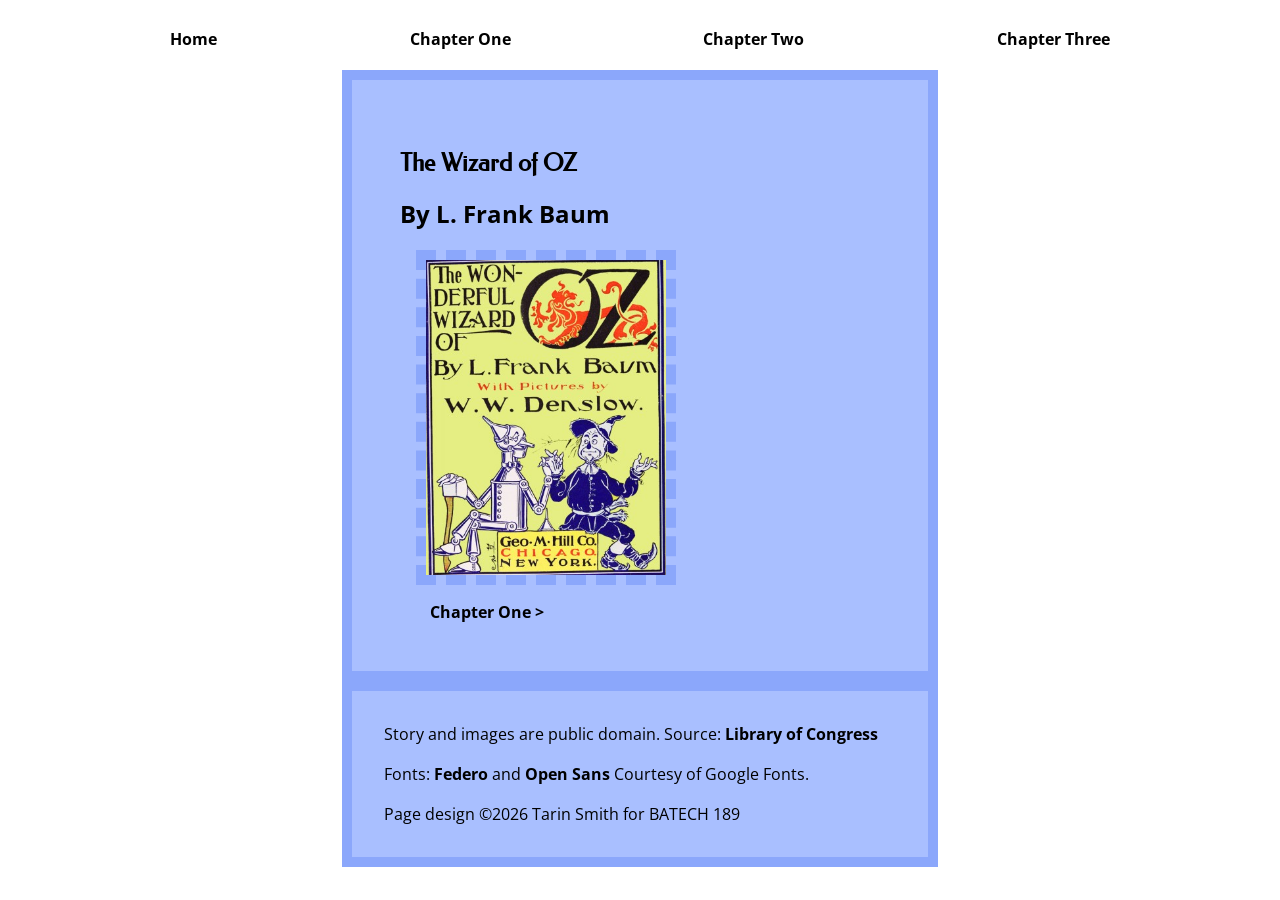
==== index.html @ e9f1b011 "Webproject4" ====
<!doctype html>
<html lang="en">
    <head>
        <meta charset="UTF-8" />
        <title>Wizard of Oz e-book</title>
        <link rel="stylesheet" href="style.css" />
        <link
            href="https://fonts.googleapis.com/css2?family=Federo&family=Open+Sans:ital,wght@0,300..800;1,300..800&display=swap"
            rel="stylesheet" />
    </head>

    <body>
        <nav>
            <a href="index.html">Home</a>
            <a href="Ch1.html">Chapter One</a>
            <a href="Ch2.html">Chapter Two</a>
            <a href="Ch3.html">Chapter Three</a>
        </nav>
        <section>
            <h1>The Wizard of OZ</h1>
            <h2>By L. Frank Baum</h2>

            <img src="cover1.jpg" id="imgForcover" alt="The Wizard of Oz cover, W.W. Denslow" />

            <a href="Ch1.html">Chapter One &gt;</a>
        </section>  

        <footer id="footer">
            <p>
                Story and images are public domain. Source: <a href="https://www.loc.gov/item/03032405/"
                    > Library of Congress</a
                >
            </p>
            <br />
            <p>
                Fonts:
                <a href="https://fonts.google.com/specimen/Federo/license?preview.script=Latn&query=Cyreal">Federo </a
                > and <a href="https://fonts.google.com/specimen/Open+Sans/license?query=open+sans">Open Sans </a> Courtesy
                of Google Fonts.
            </p>
            <br />
            <p>Page design &copy;2026 Tarin Smith for BATECH 189</p>
        </footer>
    </body>
</html>
---- style.css ----
h1 {
    font-family: Federo, sans-serif;
    font-size: 1;
}

h2 {
    font-family: Open Sans;
}

p {
    text-align: Left;
    font-family: Open Sans;
    max-width: 30em;
}

a {
    font-family: Open Sans;
    font-weight: bold;
    max-width: 30em;
    padding: 20px 30px;
    text-decoration: none;
    color: black;
}

section {
    border: 10px solid #8ba7fb;
    padding: 3em;
    margin: 2em;
    max-width: 30em;
    background-color: #a9bfff;

    margin-top: 0;
    margin-bottom: 0;
    margin-left: auto;
    margin-right: auto;
}

nav {
    display: flex;
    flex-direction: row;
    justify-content: space-evenly;
}

.firstletter {
    font-family: Federo, serif;
    font-style: italic;
    font-weight: bold;
    color: #1b2cca;
    font-size: x-large;
    padding-right: 0.07em;
}
#imgForcover {
  width: 50%;
    border: 10px dashed #8ba7fb;
    margin: 1em;
    float: none;
    display:flex;
    justify-content: center;
}
img {
    width: 40%;
    border: 10px solid #8ba7fb;
    margin: 1em;
    float: inline-start;
}
footer {
    
    padding: 2em;
    background-color:#a9bfff;
    border: 10px solid #8ba7fb;
    
    max-width: 32em;
    
    margin-top: 0;
    margin-bottom: 0;
    margin-left: auto;
    margin-right: auto;
}
#footer a, p {
    font-family: Open Sans;
    max-width: 50em;
    padding: 0;
    margin:0;
}
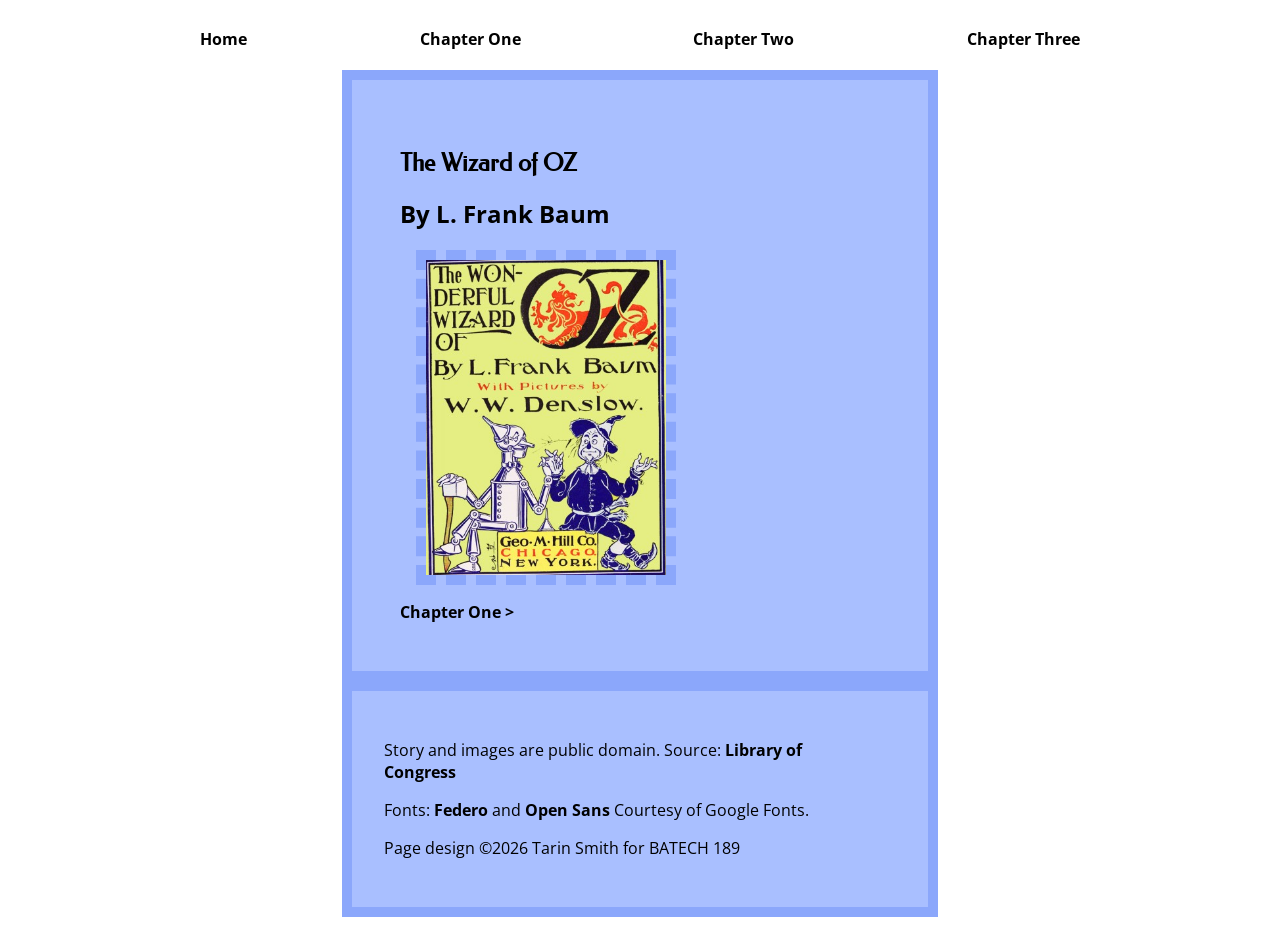
==== commit fd10e186: "Webproject4" ====
--- a/index.html
+++ b/index.html
@@ -23,22 +23,20 @@
             <img src="cover1.jpg" id="imgForcover" alt="The Wizard of Oz cover, W.W. Denslow" />
 
             <a href="Ch1.html">Chapter One &gt;</a>
-        </section>  
+        </section>
 
-        <footer id="footer">
+        <footer>
             <p>
-                Story and images are public domain. Source: <a href="https://www.loc.gov/item/03032405/"
-                    > Library of Congress</a
-                >
+                Story and images are public domain. Source:
+                <a href="https://www.loc.gov/item/03032405/"> Library of Congress</a>
             </p>
-            <br />
             <p>
                 Fonts:
-                <a href="https://fonts.google.com/specimen/Federo/license?preview.script=Latn&query=Cyreal">Federo </a
-                > and <a href="https://fonts.google.com/specimen/Open+Sans/license?query=open+sans">Open Sans </a> Courtesy
-                of Google Fonts.
+                <a href="https://fonts.google.com/specimen/Federo/license?preview.script=Latn&query=Cyreal">Federo </a>
+                and
+                <a href="https://fonts.google.com/specimen/Open+Sans/license?query=open+sans">Open Sans </a> Courtesy of
+                Google Fonts.
             </p>
-            <br />
             <p>Page design &copy;2026 Tarin Smith for BATECH 189</p>
         </footer>
     </body>
--- a/style.css
+++ b/style.css
@@ -17,7 +17,6 @@
     font-family: Open Sans;
     font-weight: bold;
     max-width: 30em;
-    padding: 20px 30px;
     text-decoration: none;
     color: black;
 }
@@ -39,6 +38,7 @@
     display: flex;
     flex-direction: row;
     justify-content: space-evenly;
+    padding: 20px;
 }
 
 .firstletter {
@@ -50,11 +50,11 @@
     padding-right: 0.07em;
 }
 #imgForcover {
-  width: 50%;
+    width: 50%;
     border: 10px dashed #8ba7fb;
     margin: 1em;
     float: none;
-    display:flex;
+    display: flex;
     justify-content: center;
 }
 img {
@@ -64,21 +64,14 @@
     float: inline-start;
 }
 footer {
-    
     padding: 2em;
-    background-color:#a9bfff;
+    background-color: #a9bfff;
     border: 10px solid #8ba7fb;
-    
+
     max-width: 32em;
-    
+
     margin-top: 0;
     margin-bottom: 0;
     margin-left: auto;
     margin-right: auto;
 }
-#footer a, p {
-    font-family: Open Sans;
-    max-width: 50em;
-    padding: 0;
-    margin:0;
-}
